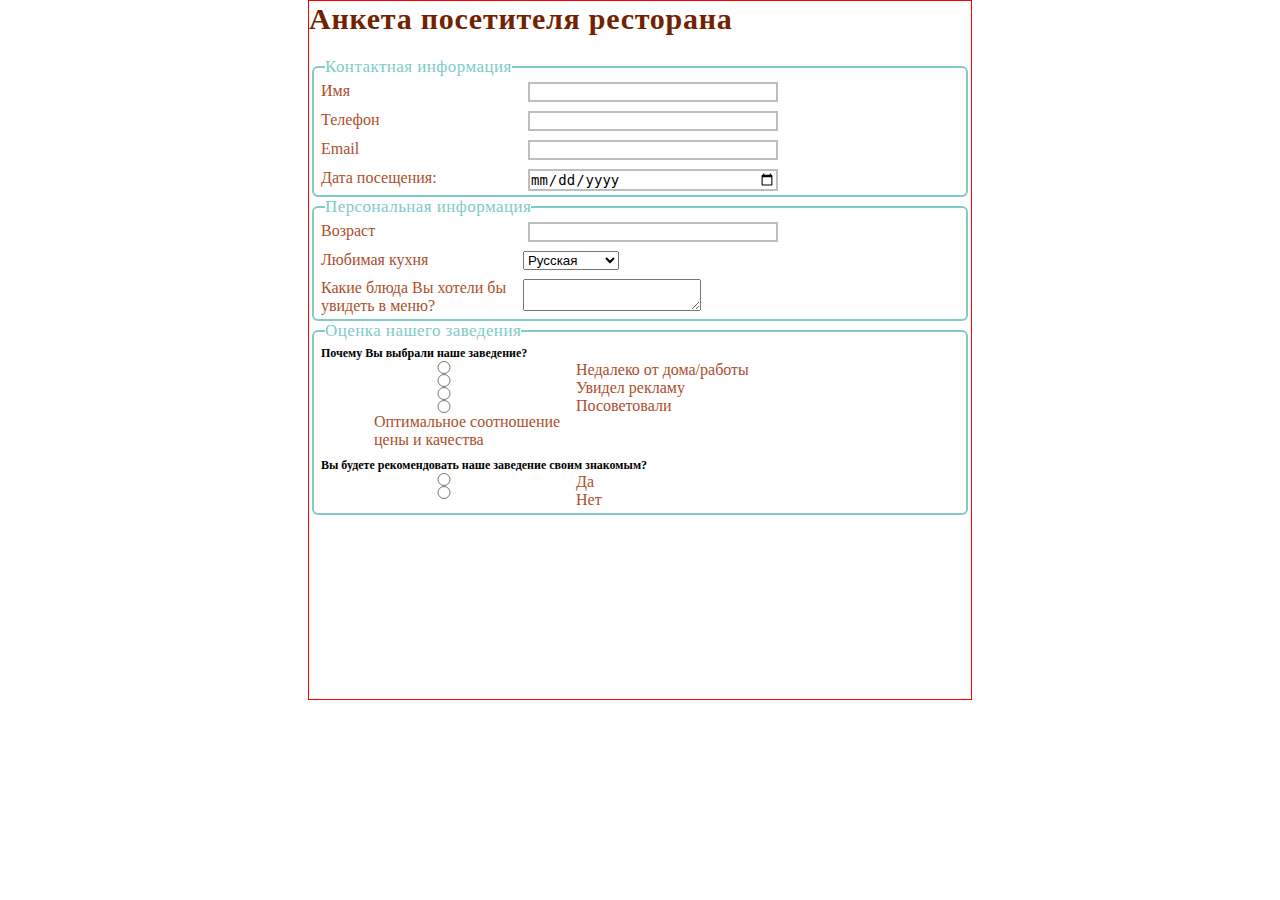
==== Site_Task1/index.html @ db5b3e26 "WIP" ====
<!DOCTYPE html>
<html lang="en">
<head>
    <meta charset="UTF-8">
    <title>Title</title>
    <link rel="stylesheet" href="./static/style/styles.css">
</head>
<body>
    <form id="anketa">
        <h3>Анкета посетителя ресторана</h3>
        <fieldset>
            <legend>Контактная информация</legend>
            <label>
                <span>Имя</span>
                <input type="text">
            </label>
            <label>
                <span>Телефон</span>
                <input type="tel">
            </label>
            <label>
                <span>Email</span>
                <input type="email">
            </label>
            <label>
                <span>Дата посещения: </span>
                <input type="date">
            </label>
        </fieldset>

        <fieldset>
            <legend>Персональная информация</legend>
            <label>
                <span>Возраст</span>
                <input type="number" min="1" max="100" step="1">
            </label>
            <label>
                <span>Любимая кухня</span>
                <select>
                    <option>Русcкая</option>
                    <option>Украинская</option>
                    <option>Французкая</option>
                </select>
            </label>
            <label>
                <span>Какие блюда Вы хотели бы увидеть в меню?</span>
                <textarea></textarea>
            </label>
        </fieldset>

        <fieldset>
            <legend>Оценка нашего заведения</legend>
            <label>
                <h4>Почему Вы выбрали наше заведение?</h4>    

                <input type="radio" class="RadioButtonChoise" name="whyYouChoise" value="nearWorkOrHome">
                <span class="RadioButtonDescription">Недалеко от дома/работы</span>
            
                <input type="radio" class="RadioButtonChoise" name="whyYouChoise" value="sawPromo">
                <span class="RadioButtonDescription">Увидел рекламу</span>
            
                <input type="radio" class="RadioButtonChoise" name="whyYouChoise" value="advised">
                <span class="RadioButtonDescription">Посоветовали</span>
            
                <input type="radio" class="RadioButtonChoise" name="whyYouChoise" value="optimal">
                <span class="RadioButtonDescription">Оптимальное соотношение цены и качества</span>
            </label>

            <label>
                <h4>Вы будете рекомендовать наше заведение своим знакомым?</h4>
                <input type="radio" class="RadioButtonChoise" name="doYouRecomendetUs" value="yes">
                <span class="RadioButtonDescription">Да</span>
                <input type="radio" class="RadioButtonChoise" name="doYouRecomendetUs" value="no">
                <span class="RadioButtonDescription">Нет</span>
            </label>

        </fieldset>



    </form>



</body>
</html>
---- Site_Task1/static/style/styles.css ----
html, body {
    height: 100%;
}
* {
    margin: 0px;
    padding: 0px;
}
img {
    max-width: 100%;
}

#anketa {
    width: 662px;
    border: 1px solid red;
    margin: 0px auto;
    height: 698px;
    /* background-image: url("../img/task1.png"); */
}
#anketa h3 {
    margin-top: 1px;
    font-size: 30px;
    color: #712300;
    letter-spacing: 0.75px;
    margin-bottom: 21px;
}

#anketa fieldset{
    /* background-color:#faf3ee ; */
    width: 98.5%;
    margin: 0px auto;
    border: 2px solid #7ecbc9;
    border-radius: 6px;
}
#anketa fieldset legend {
    color: #7ecbc9;
    margin-left: 11px;
    font-size: 17px;
    letter-spacing: 0.44px;
}
#anketa fieldset label {
    display: block;
    overflow: hidden;
    padding-left: 7px;
    padding-top: 5px;
    padding-bottom: 4px;
    width: 457px;
}

#anketa fieldset label span{
    float: left;
    color: #ad4e2d;
    width: 202px;
}

#anketa fieldset label input{
    float: right;
    width: 246px;
    border: 2px solid #bdbec1;
    font-size: 14px;
}

/* ! NEED FIXED */
#anketa fieldset label h4{
    font-size: 12px;
}


#anketa fieldset label span.RadioButtonDescription{
    float: right;
}

#anketa fieldset label input.RadioButtonChoise{
    float: left;
}
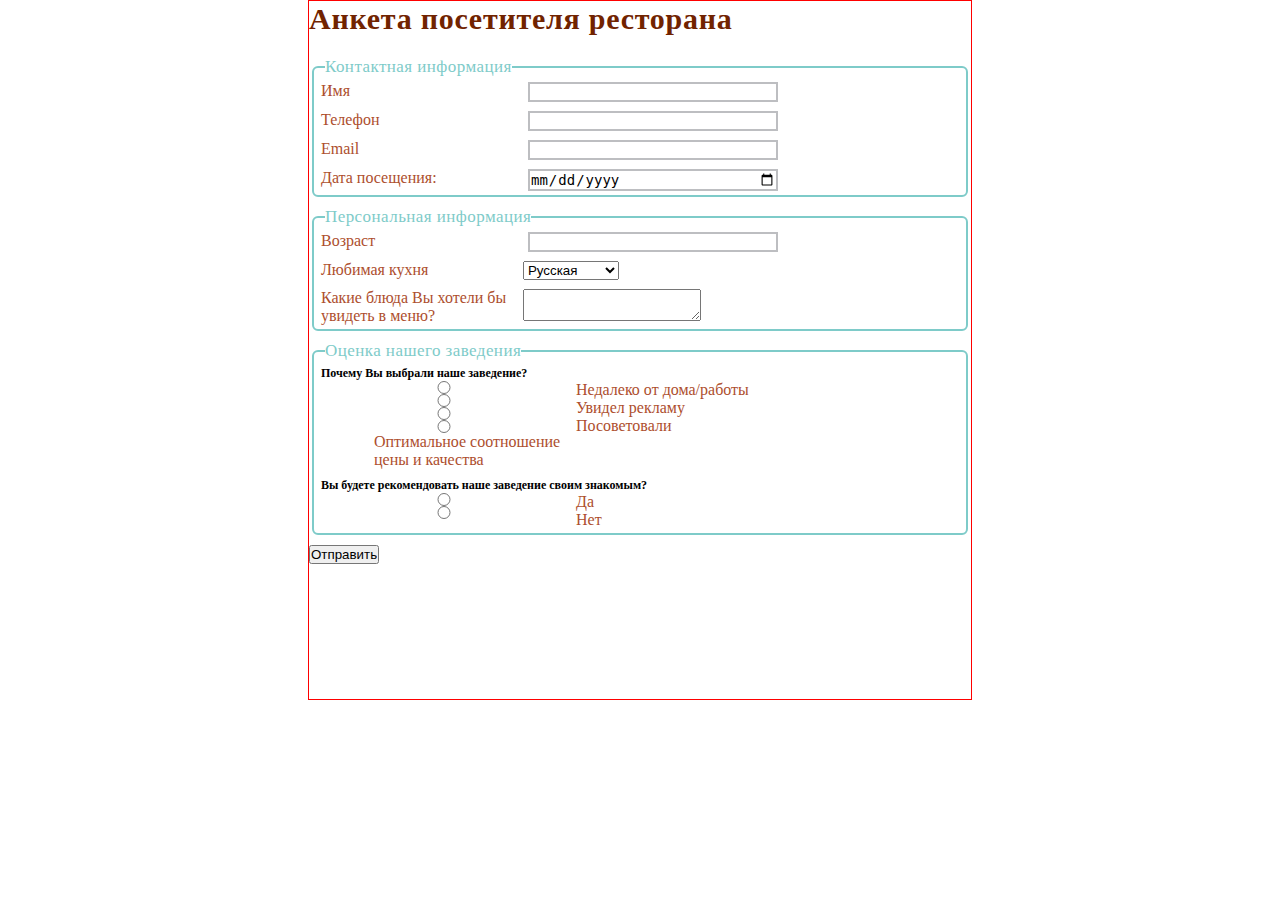
==== commit e9ee233c: "WIP" ====
--- a/Site_Task1/index.html
+++ b/Site_Task1/index.html
@@ -75,7 +75,7 @@
             </label>
 
         </fieldset>
-
+        <input type="submit" value="Отправить" class="SubmitButton">
 
 
     </form>
--- a/Site_Task1/static/style/styles.css
+++ b/Site_Task1/static/style/styles.css
@@ -28,6 +28,7 @@
     /* background-color:#faf3ee ; */
     width: 98.5%;
     margin: 0px auto;
+    margin-bottom: 10px;
     border: 2px solid #7ecbc9;
     border-radius: 6px;
 }
@@ -71,4 +72,8 @@
 
 #anketa fieldset label input.RadioButtonChoise{
     float: left;
+}
+
+#anketa .SubmitButton{
+    
 }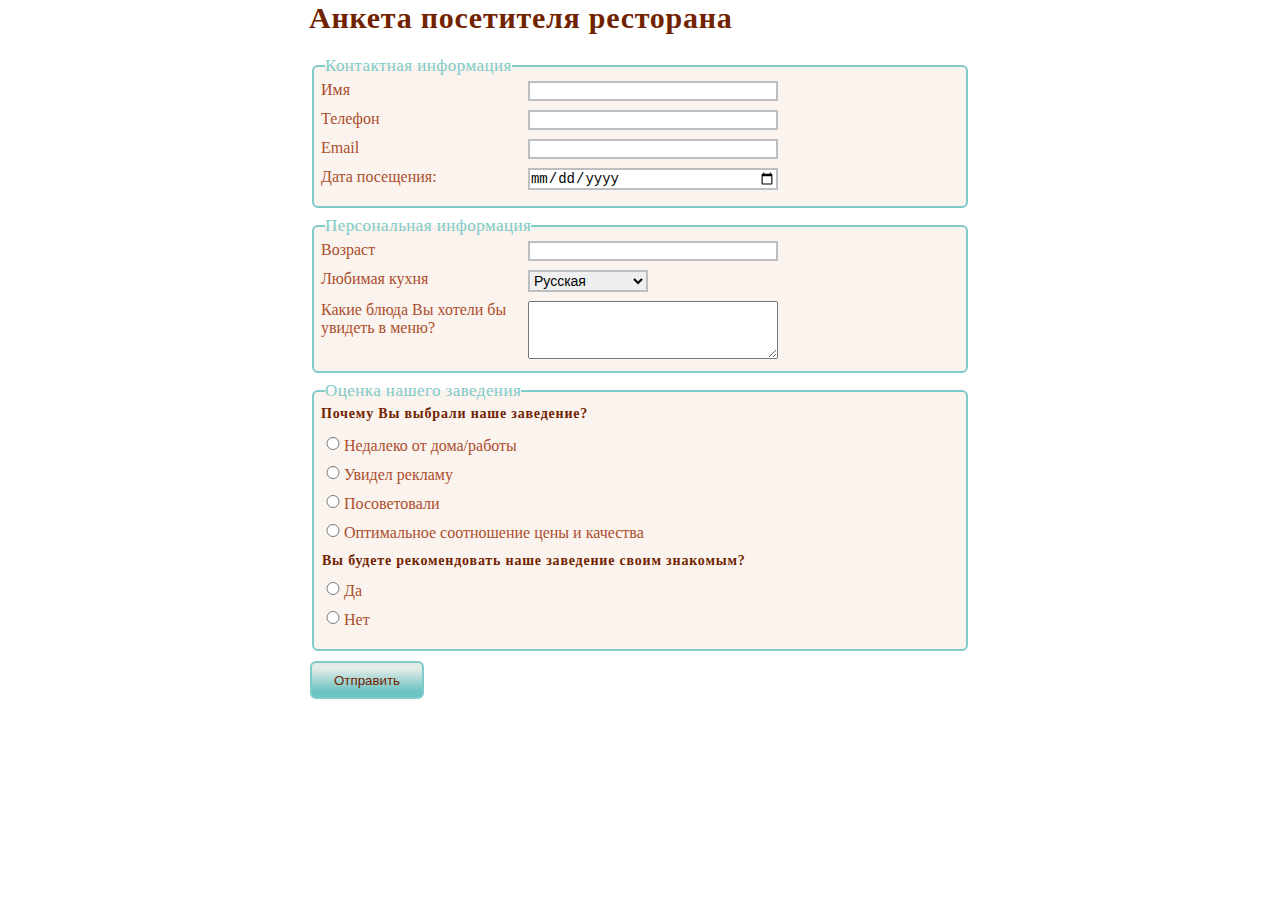
==== commit fce73b6f: "WIP" ====
--- a/Site_Task1/index.html
+++ b/Site_Task1/index.html
@@ -1,10 +1,12 @@
 <!DOCTYPE html>
 <html lang="en">
+
 <head>
     <meta charset="UTF-8">
     <title>Title</title>
     <link rel="stylesheet" href="./static/style/styles.css">
 </head>
+
 <body>
     <form id="anketa">
         <h3>Анкета посетителя ресторана</h3>
@@ -43,44 +45,50 @@
                 </select>
             </label>
             <label>
-                <span>Какие блюда Вы хотели бы увидеть в меню?</span>
-                <textarea></textarea>
+                <span class="TextAreaText">Какие блюда Вы хотели бы увидеть в меню?</span>
+                <textarea class="TextAreaEat"></textarea>
             </label>
         </fieldset>
 
         <fieldset>
             <legend>Оценка нашего заведения</legend>
             <label>
-                <h4>Почему Вы выбрали наше заведение?</h4>    
-
+                <h4>Почему Вы выбрали наше заведение?</h4>
+            </label>
+            <label class="RadioButtonLabelArea">
                 <input type="radio" class="RadioButtonChoise" name="whyYouChoise" value="nearWorkOrHome">
                 <span class="RadioButtonDescription">Недалеко от дома/работы</span>
-            
+            </label>
+            <label class="RadioButtonLabelArea">
                 <input type="radio" class="RadioButtonChoise" name="whyYouChoise" value="sawPromo">
                 <span class="RadioButtonDescription">Увидел рекламу</span>
-            
+            </label>
+            <label class="RadioButtonLabelArea">
                 <input type="radio" class="RadioButtonChoise" name="whyYouChoise" value="advised">
                 <span class="RadioButtonDescription">Посоветовали</span>
-            
+            </label>
+            <label class="RadioButtonLabelArea">
                 <input type="radio" class="RadioButtonChoise" name="whyYouChoise" value="optimal">
                 <span class="RadioButtonDescription">Оптимальное соотношение цены и качества</span>
             </label>
 
-            <label>
+            <label class="RadioButtonLastLabelArea">
                 <h4>Вы будете рекомендовать наше заведение своим знакомым?</h4>
+            </label>
+
+            <label class="RadioButtonLabelArea">
                 <input type="radio" class="RadioButtonChoise" name="doYouRecomendetUs" value="yes">
                 <span class="RadioButtonDescription">Да</span>
+            </label>
+            <label class="RadioButtonLabelArea">
                 <input type="radio" class="RadioButtonChoise" name="doYouRecomendetUs" value="no">
                 <span class="RadioButtonDescription">Нет</span>
             </label>
-
         </fieldset>
         <input type="submit" value="Отправить" class="SubmitButton">
 
 
     </form>
+</body>
 
-
-
-</body>
 </html>--- a/Site_Task1/static/style/styles.css
+++ b/Site_Task1/static/style/styles.css
@@ -11,9 +11,9 @@
 
 #anketa {
     width: 662px;
-    border: 1px solid red;
     margin: 0px auto;
     height: 698px;
+    /* border: 1px solid red; */
     /* background-image: url("../img/task1.png"); */
 }
 #anketa h3 {
@@ -25,13 +25,20 @@
 }
 
 #anketa fieldset{
-    /* background-color:#faf3ee ; */
+    background-color:#faf3ee ;
     width: 98.5%;
     margin: 0px auto;
-    margin-bottom: 10px;
+    margin-bottom: 8px;
     border: 2px solid #7ecbc9;
     border-radius: 6px;
 }
+
+/* * ОТСТУПЫ МЕЖ БЛОКАМИ  */
+#anketa fieldset:first-of-type{
+    height: 148px;
+}
+
+
 #anketa fieldset legend {
     color: #7ecbc9;
     margin-left: 11px;
@@ -60,20 +67,66 @@
     font-size: 14px;
 }
 
-/* ! NEED FIXED */
-#anketa fieldset label h4{
-    font-size: 12px;
+#anketa fieldset label select{
+    float: left;
+    margin-left: 5px;
+    width: 120px;
+    border: 2px solid #bdbec1;
+    font-size: 14px;
+    
 }
 
+#anketa fieldset label span.TextAreaText{
+    width: 207px;
+}
 
-#anketa fieldset label span.RadioButtonDescription{
-    float: right;
+.TextAreaEat{
+    width: 248px;
+    height: 56px;
+    margin-bottom: 4px;
+}
+
+#anketa fieldset label h4{
+    font-size: 14px;
+    color: #712300;
+    letter-spacing: 0.8px;
+    padding-bottom: 7px;
+}
+
+#anketa fieldset label.RadioButtonLabelArea{
+    padding: 0px;
+    padding-left: 8px;
+    margin-top: 4px;
+    padding-bottom: 7px;
 }
 
 #anketa fieldset label input.RadioButtonChoise{
     float: left;
+    width: 22px;
+}
+
+#anketa fieldset label span.RadioButtonDescription{
+    float: left;
+    width: 432px;
+}
+
+#anketa fieldset label.RadioButtonLastLabelArea{
+    padding: 0px;
+    padding-left: 8px;
+    margin-top: 4px;
+    padding-bottom: 2px;
+}
+
+#anketa fieldset:last-of-type{
+    padding-bottom: 13px;
+    margin-bottom: 10px;
 }
 
 #anketa .SubmitButton{
-    
+    background: linear-gradient(180deg, rgba(227,235,231,1) 17%, rgba(107,195,194,1) 83%);    color: #712300;
+    border: 2px solid #7ecbc9;
+    border-radius: 6px;
+    width: 114px;
+    height: 38px;
+    margin-left: 1px;
 }